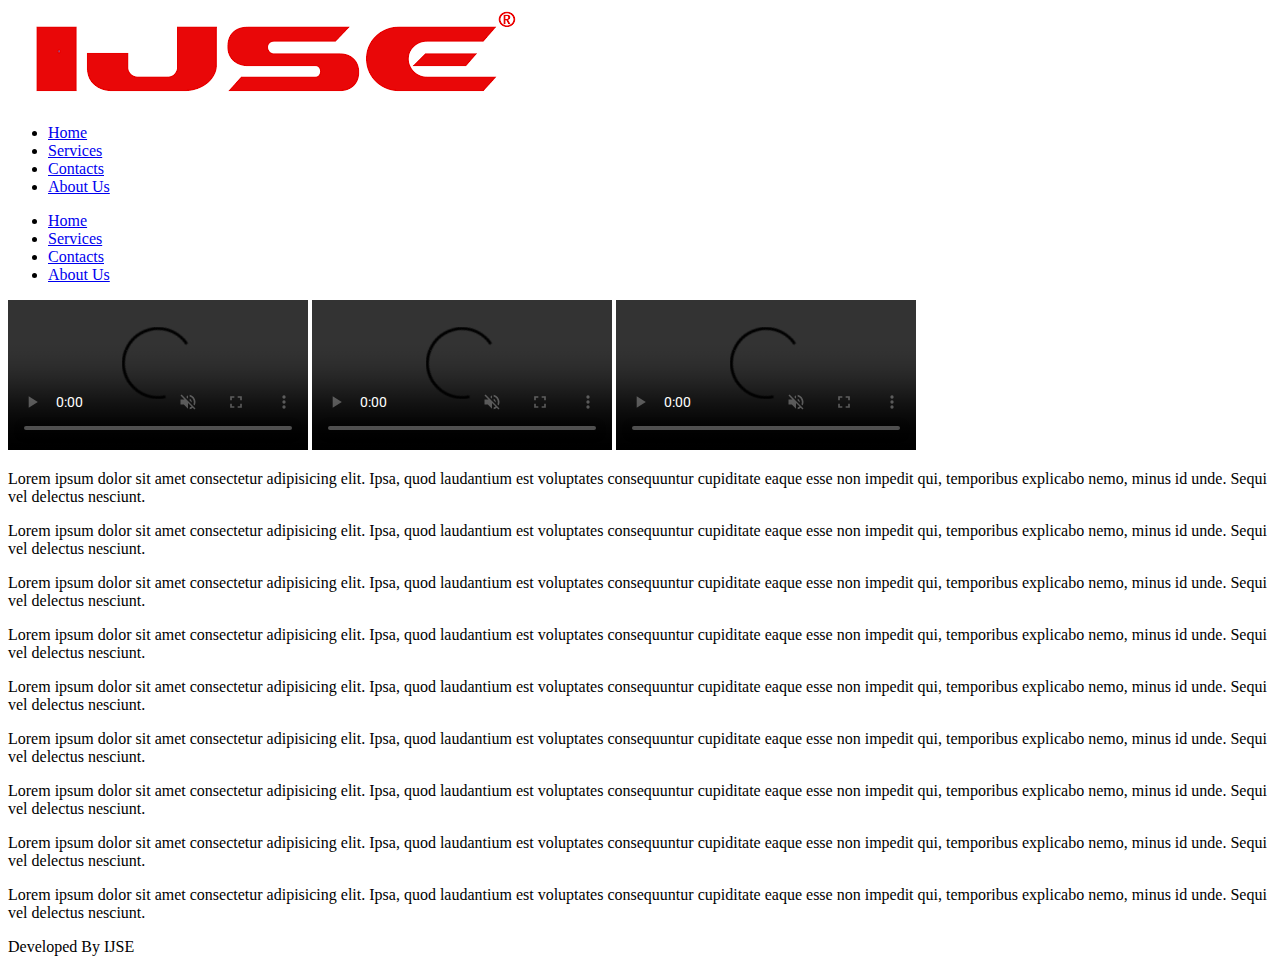
==== cases/case2.html @ 942cba9b "add case 02 and 03" ====
<!DOCTYPE html>
<html lang="en">
  <head>
    <meta charset="UTF-8" />
    <meta name="viewport" content="width=device-width, initial-scale=1.0" />
    <title>Case-2</title>
    <link rel="preconnect" href="https://fonts.googleapis.com" />
    <link rel="preconnect" href="https://fonts.gstatic.com" crossorigin />
    <link
      href="https://fonts.googleapis.com/css2?family=Roboto:ital,wght@0,100;0,300;0,400;0,500;0,700;0,900;1,100;1,300;1,400;1,500;1,700;1,900&display=swap"
      rel="stylesheet"
    />

    <link rel="stylesheet" href="/css/css-case2.css" />
  </head>
  <body>
    <header>
      <img class="logo" src="/Assets/images/IJSE logo.png" alt="Logo of IJSE" />
      <nav class="nav-bar">
        <ul>
          <li><a href="#">Home</a></li>
          <li><a href="#">Services</a></li>
          <li><a href="#">Contacts</a></li>
          <li><a href="#">About Us</a></li>
        </ul>
      </nav>
    </header>
    <main>
      <section>
        <div class="side-bar">
          <nav class="side-nav">
            <ul>
              <li><a href="#">Home</a></li>
              <li><a href="#">Services</a></li>
              <li><a href="#">Contacts</a></li>
              <li><a href="#">About Us</a></li>
            </ul>
          </nav>
        </div>
        <div class="content">
          <div class="image-container">
            <video class="monkey-gif" controls autoplay muted src="/Assignment 03/Assets/videos/original-hh.gif"></video>
            <video class="monkey-gif" controls autoplay muted src="/Assignment 03/Assets/videos/original-hh.gif"></video>
            <video class="monkey-gif" controls autoplay muted src="/Assignment 03/Assets/videos/original-hh.gif"></video>
          </div>
          <p>
            Lorem ipsum dolor sit amet consectetur adipisicing elit. Ipsa, quod
            laudantium est voluptates consequuntur cupiditate eaque esse non
            impedit qui, temporibus explicabo nemo, minus id unde. Sequi vel
            delectus nesciunt.
          </p>
          <p>
            Lorem ipsum dolor sit amet consectetur adipisicing elit. Ipsa, quod
            laudantium est voluptates consequuntur cupiditate eaque esse non
            impedit qui, temporibus explicabo nemo, minus id unde. Sequi vel
            delectus nesciunt.
          </p>
          <p>
            Lorem ipsum dolor sit amet consectetur adipisicing elit. Ipsa, quod
            laudantium est voluptates consequuntur cupiditate eaque esse non
            impedit qui, temporibus explicabo nemo, minus id unde. Sequi vel
            delectus nesciunt.
          </p>
          <p>
            Lorem ipsum dolor sit amet consectetur adipisicing elit. Ipsa, quod
            laudantium est voluptates consequuntur cupiditate eaque esse non
            impedit qui, temporibus explicabo nemo, minus id unde. Sequi vel
            delectus nesciunt.
          </p>
          <p>
            Lorem ipsum dolor sit amet consectetur adipisicing elit. Ipsa, quod
            laudantium est voluptates consequuntur cupiditate eaque esse non
            impedit qui, temporibus explicabo nemo, minus id unde. Sequi vel
            delectus nesciunt.
          </p>
          <p>
            Lorem ipsum dolor sit amet consectetur adipisicing elit. Ipsa, quod
            laudantium est voluptates consequuntur cupiditate eaque esse non
            impedit qui, temporibus explicabo nemo, minus id unde. Sequi vel
            delectus nesciunt.
          </p>
          <p>
            Lorem ipsum dolor sit amet consectetur adipisicing elit. Ipsa, quod
            laudantium est voluptates consequuntur cupiditate eaque esse non
            impedit qui, temporibus explicabo nemo, minus id unde. Sequi vel
            delectus nesciunt.
          </p>
          <p>
            Lorem ipsum dolor sit amet consectetur adipisicing elit. Ipsa, quod
            laudantium est voluptates consequuntur cupiditate eaque esse non
            impedit qui, temporibus explicabo nemo, minus id unde. Sequi vel
            delectus nesciunt.
          </p>
          <p>
            Lorem ipsum dolor sit amet consectetur adipisicing elit. Ipsa, quod
            laudantium est voluptates consequuntur cupiditate eaque esse non
            impedit qui, temporibus explicabo nemo, minus id unde. Sequi vel
            delectus nesciunt.
          </p>
        </div>
      </section>
    </main>
    <footer>
      <p>Developed By IJSE</p>
    </footer>
  </body>
</html>
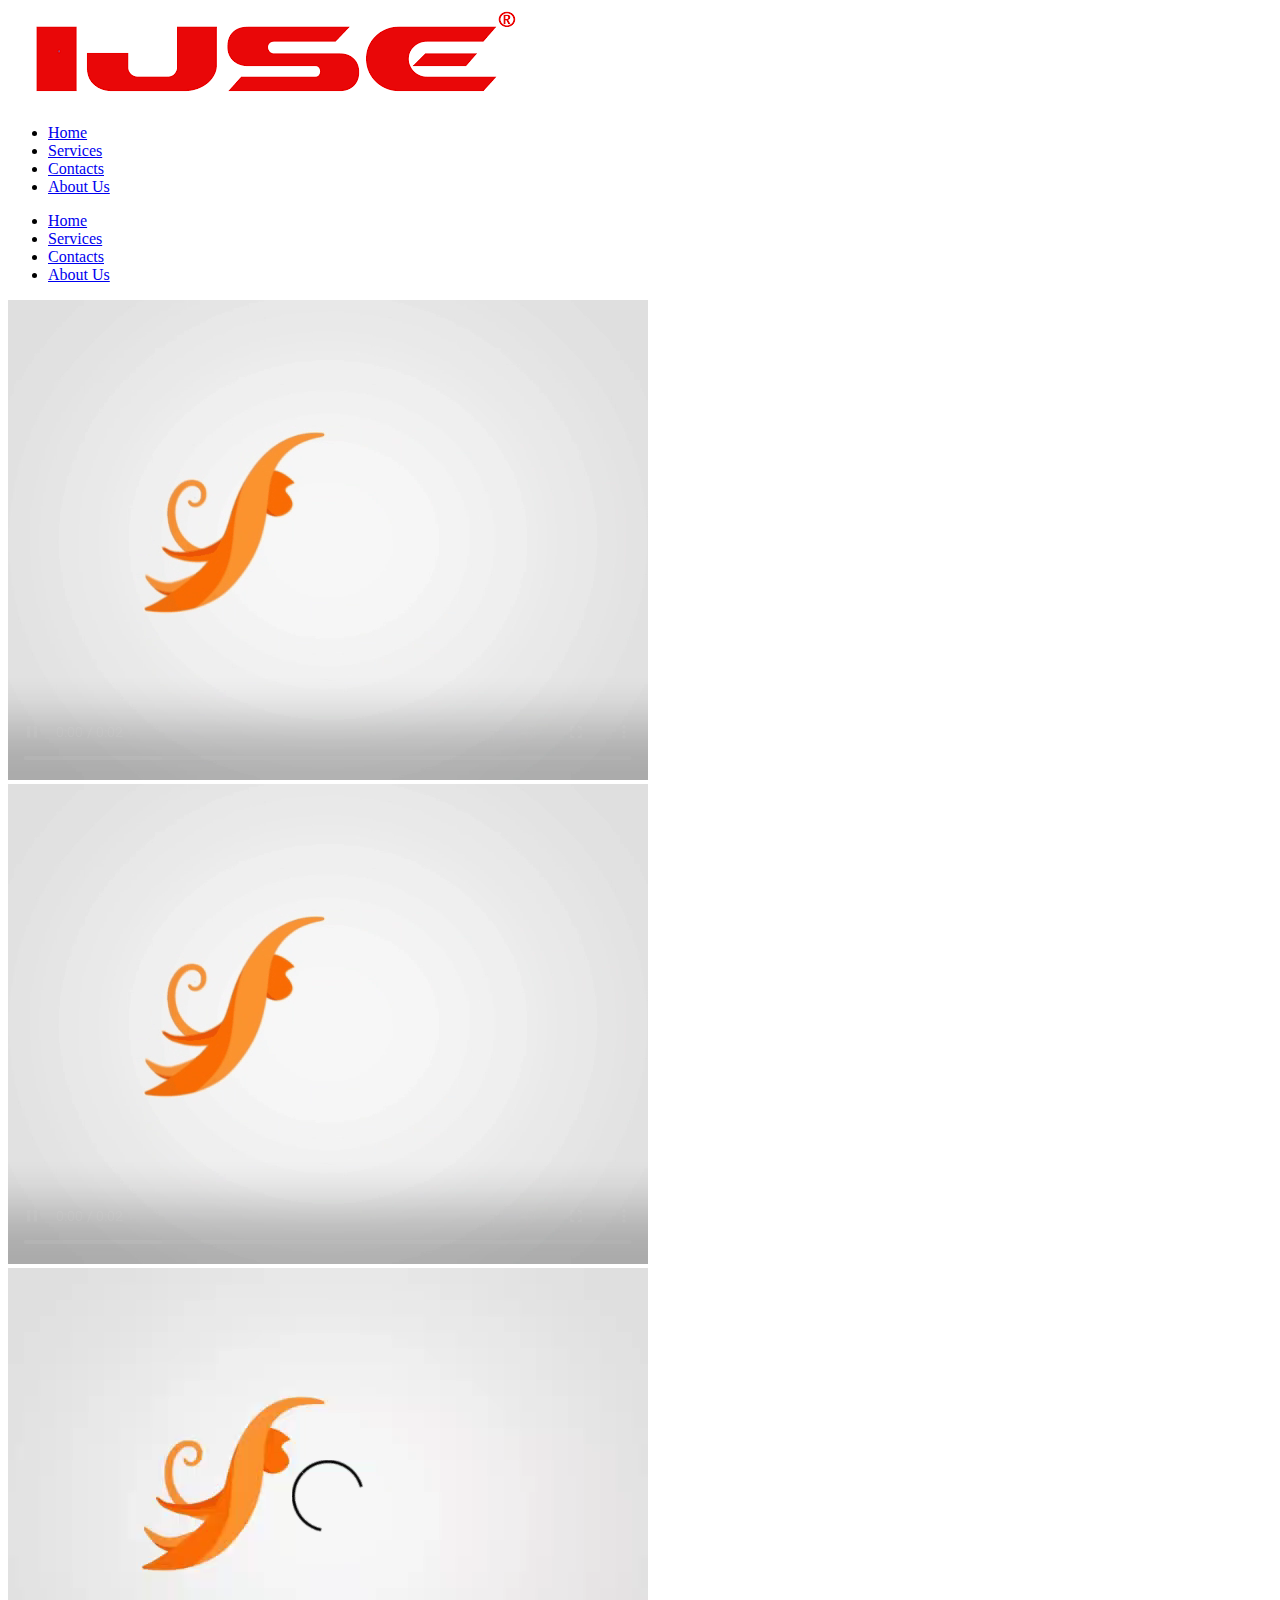
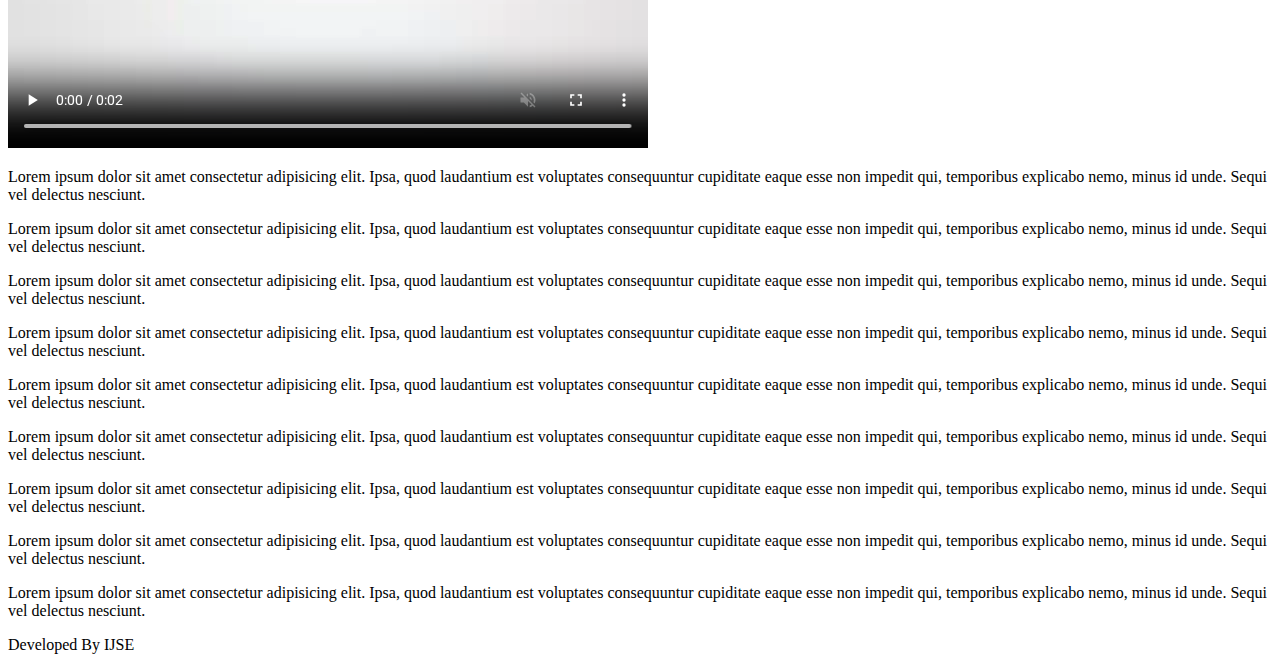
==== commit 4cf65776: "add 4 5 6" ====
--- a/cases/case2.html
+++ b/cases/case2.html
@@ -39,9 +39,9 @@
         </div>
         <div class="content">
           <div class="image-container">
-            <video class="monkey-gif" controls autoplay muted src="/Assignment 03/Assets/videos/original-hh.gif"></video>
-            <video class="monkey-gif" controls autoplay muted src="/Assignment 03/Assets/videos/original-hh.gif"></video>
-            <video class="monkey-gif" controls autoplay muted src="/Assignment 03/Assets/videos/original-hh.gif"></video>
+            <video class="monkey-gif" controls autoplay muted src="/Assets/videos/monkey.mp4"></video>
+            <video class="monkey-gif" controls autoplay muted src="/Assets/videos/monkey.mp4"></video>
+            <video class="monkey-gif" controls autoplay muted src="/Assets/videos/monkey.mp4"></video>
           </div>
           <p>
             Lorem ipsum dolor sit amet consectetur adipisicing elit. Ipsa, quod
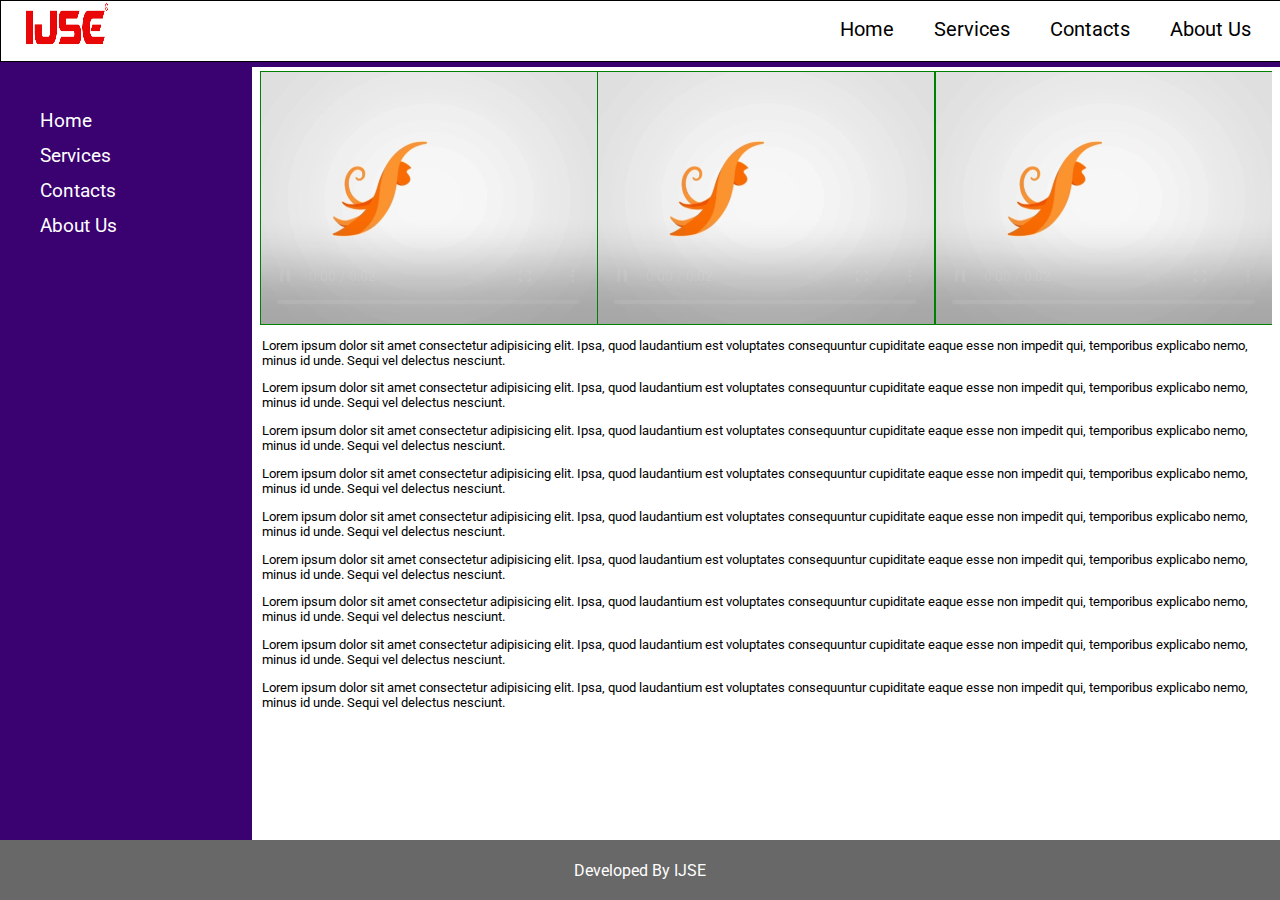
==== commit 481f45ff: "fix case02" ====
--- a/cases/case2.html
+++ b/cases/case2.html
@@ -11,7 +11,7 @@
       rel="stylesheet"
     />
 
-    <link rel="stylesheet" href="/css/css-case2.css" />
+    <link rel="stylesheet" href="/CSS/css-case2.css" />
   </head>
   <body>
     <header>
--- a/CSS/css-case2.css
+++ b/CSS/css-case2.css
@@ -0,0 +1,112 @@
+body {
+    margin: 0;
+    font-family: "Roboto", sans-serif;
+  }
+  
+  header {
+    width: 100%;
+    height: 60px;
+    border: 1px solid black;
+    display: flex;
+    justify-content: space-between;
+  }
+  
+  .logo {
+    width: 90px;
+    height: 50px;
+    margin-left: 20px;
+  }
+  
+  .nav-bar > ul {
+    list-style: none;
+    display: flex;
+  }
+  
+  .nav-bar > ul > li {
+    margin-right: 20px;
+    font-size: 20px;
+    cursor: pointer;
+    padding: 0px 10px;
+  }
+  
+  .nav-bar > ul > li > a {
+    text-decoration: none;
+    color: black;
+  }
+  
+  section {
+    position: relative;
+    display: flex;
+    height: fit-content;
+    background-color: rgb(58, 1, 112);
+  }
+  .side-bar {
+    width: 20%;
+    height: 100%;
+  }
+  
+  .side-nav {
+    position: absolute;
+    top: 25px;
+    display: flex;
+    flex-direction: column;
+    gap: 15px;
+  }
+  
+  .side-nav > ul > li {
+    list-style: none;
+    padding: 6px 0px;
+  }
+  
+  .side-nav > ul > li > a {
+    text-decoration: none;
+    font-size: 1.2rem;
+    color: white;
+    font-weight: 400;
+  }
+  
+  .content {
+    position: relative;
+    margin-top: 5px;
+    width: 80%;
+    height: fit-content;
+    min-height: 85vh;
+    background-color: white;
+    padding: 4px 10px;
+  }
+  
+  .image-container {
+    width: 100%;
+    display: flex;
+    justify-content: center;
+  }
+  
+  .monkey-gif {
+    border: 1px solid green;
+    display: flex;
+    width: 33.3%;
+    /* height: 216px; */
+    padding: 0px;
+    
+  }
+  
+  p {
+    font-size: 0.8rem;
+  }
+  
+  footer {
+    position: relative;
+    width: 100%;
+    height: 60px;
+    background-color: rgb(104, 104, 104);
+    display: flex;
+    justify-content: center;
+    align-items: center;
+  }
+  
+  footer > p {
+    font-size: 1rem;
+    text-align: center;
+    color: white;
+  }
+  